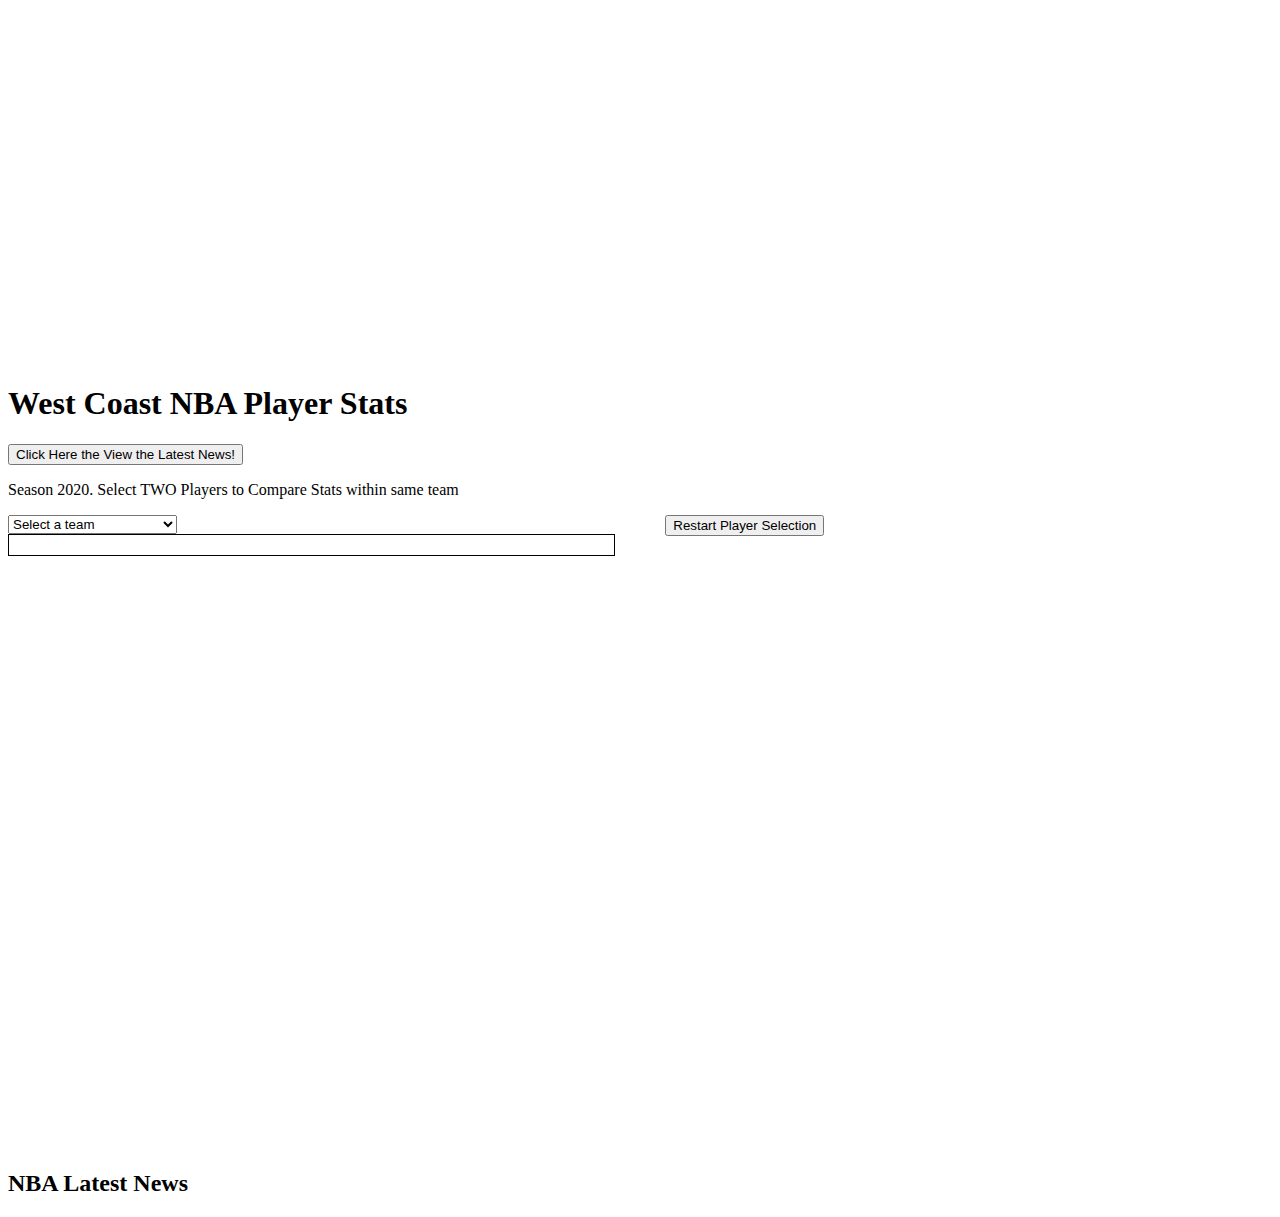
==== index.html @ 13cbc2f0 "Spotify playlist index.html" ====
<!DOCTYPE html>
<html>
 <!-- this enitre iframe is what was added to implement the nba 2k playlist. -->
 <iframe style="border-radius:12px" 
 	src="https://open.spotify.com/embed/playlist/1SslbcItuTe4M2J7s24QPh?utm_source=generator" 
 	width="100%" height="352" frameBorder="0" allowfullscreen="" allow="autoplay; clipboard-write; encrypted-media; fullscreen; picture-in-picture" loading="lazy">
</iframe>
<head>
	<title>Sports Stats</title>
  <link rel="stylesheet" href="style.css">
</head>

<body>
	<h1>West Coast NBA Player Stats</h1>

  <button id="scroll-button"> Click Here the View the Latest News! </button> 
  <p>Season 2020. Select TWO Players to Compare Stats within same team</p>

  <div class="table-container">
    <div class="column">
      <select id="team-dropdown">
        <option value = "">Select a team</option>
        <option value = "Mavericks">Dallas Mavericks</option>
        <option value = "Nuggets">Denver Nuggets</option>
        <option value = "Warriors">Golden State Warriors</option>
        <option value = "Rockets">Houston Rockets</option>
        <option value = "Clippers">LA Clippers</option>
        <option value = "Lakers">Los Angeles Lakers</option>
        <option value = "Grizzlies">Memphis Grizzlies</option>
        <option value = "Timberwolves">Minnesota Timberwolves</option>
        <option value = "Pelicans">New Orleans Pelicans</option>
        <option value = "Thunder">Oklahoma City Thunder</option>
        <option value = "Suns">Phoenix Suns</option>
        <option value = "Trail Blazers">Portland Trail Blazers</option>
        <option value = "Kings">Sacramento Kings</option>
        <option value = "Spurs">San Antonio Spurs</option>
        <option value = "Jazz">Utah Jazz</option>
      </select>
      <div id="players"></div>   
    </div>

    <div class="column">
      <div id="player-info"></div>
      <button id="restart-btn"> Restart Player Selection </button>
    </div>
  </div>

  <h2>
    <br><br><br><br><br><br><br><br><br><br><br><br><br><br><br><br>
    <br><br><br><br><br><br>
    NBA Latest News
  </h2>
  <div id= "articles"></div>
  <script src = "nba2020.js" ></script> 
</body>

</html>
---- style.css ----
table {
    border-collapse: collapse;
	    width: 100%;
}

th, td {
	padding: 8px;
	text-align: left;
	border-bottom: 1px solid #ddd;
}

th {
	background-color: #4CAF50;
	color: white;
}

tr.selected {
	background-color: #ccc;
	font-weight: bold;
}

.table-container {
	display: flex;
	justify-content: space-between;
	width: 100%;
  }
  
  .column {
	width: 48%;
  }
  
  #teams, #players {
	border: 1px solid black;
	padding: 10px;
  }


.article {
	margin-bottom: 24px;
	padding-bottom: 24px;
	border-bottom: 1px solid #ccc;
  }
  .article:last-child {
	margin-bottom: 0;
	padding-bottom: 0;
	border-bottom: none;
  }
  .article img {
	max-width: 100%;
	height: auto;
  }
  .article h2 {
	margin-top: 0;
  }
  .article p {
	margin-bottom: 0;
  }
  .article .link {
	display: block;
	margin-top: 16px;
  }

  .left-vis{
    flex: 50%;
    padding: 10px;
    text-align: center;
}
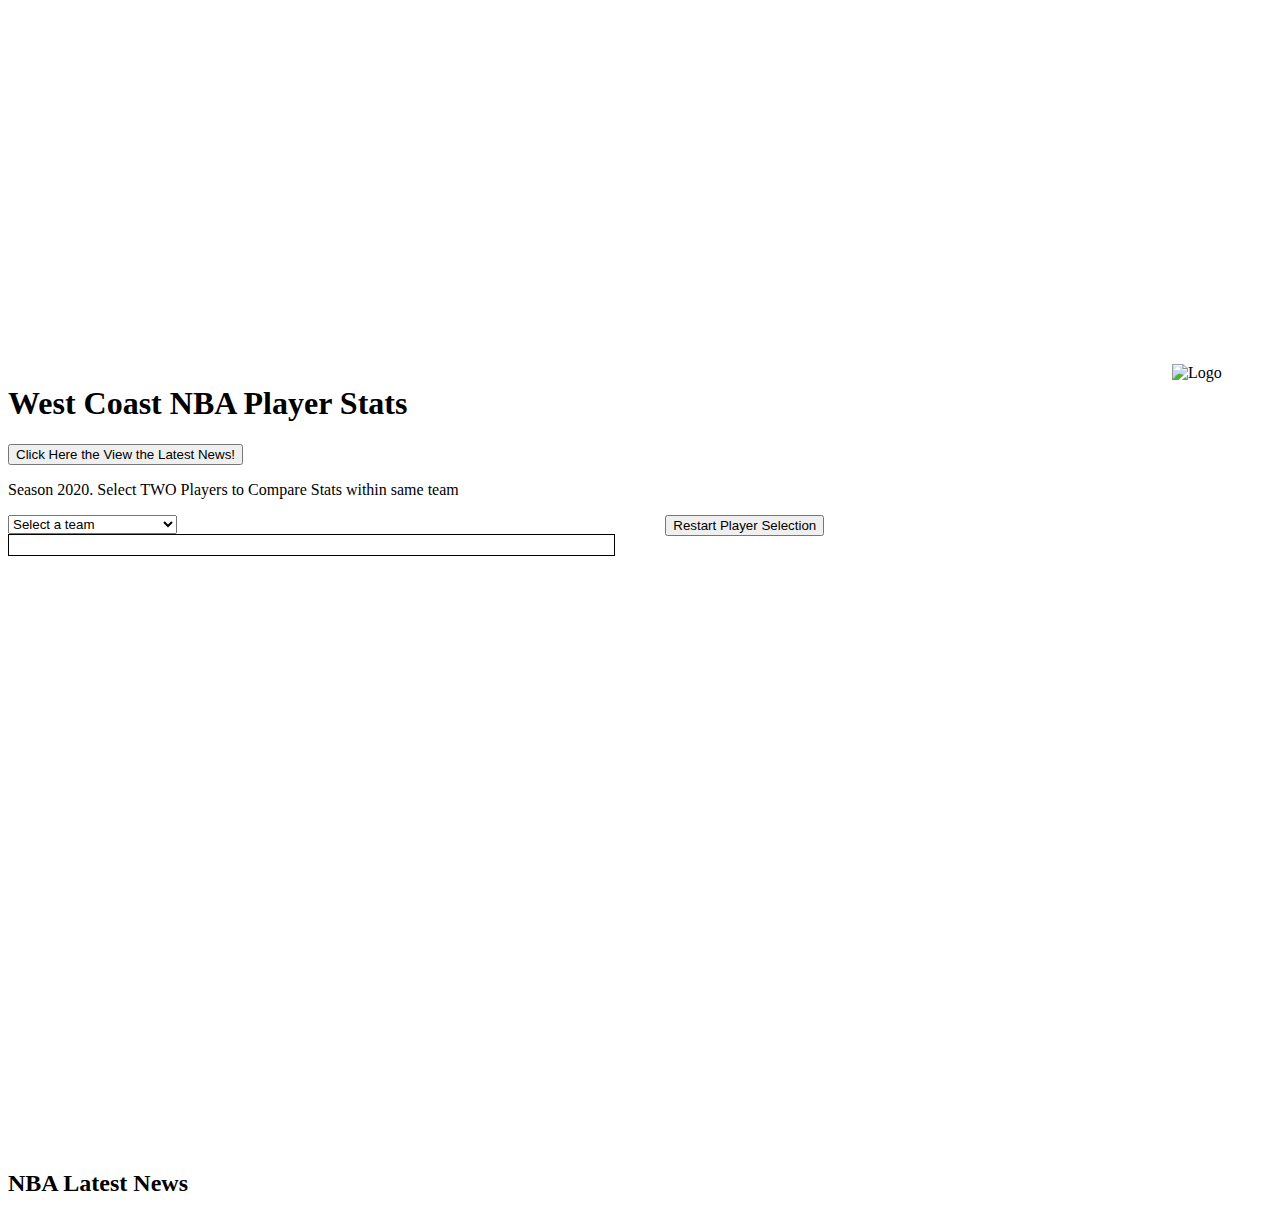
==== commit 07e54503: "Adding logo scroll to main branch page" ====
--- a/index.html
+++ b/index.html
@@ -11,6 +11,25 @@
 </head>
 
 <body>
+	<style>
+    		img {
+    		  float: right;
+    		}
+  	</style>
+  	<img alt = "Logo" width = 100 length = 100 src='https://api.kickfire.com/logo?website=spurs.com' id = "image" />
+	<script type="text/javascript">
+    		let image = document.getElementById('image');
+    		let images = ["https://api.kickfire.com/logo?website=spurs.com", "https://api.kickfire.com/logo?website=pistons.com", "https://api.kickfire.com/logo?website=76ers.com", "https://api.kickfire.com/logo?website=utahjazz.com", "https://api.kickfire.com/logo?website=celtics.com", "https://api.kickfire.com/logo?website=brooklynnets.com", "https://api.kickfire.com/logo?website=knicks.com", "https://api.kickfire.com/logo?website=raptors.com", "https://api.kickfire.com/logo?website=bulls.com", "https://api.kickfire.com/logo?website=cavs.com", "https://api.kickfire.com/logo?website=pacers.com", "https://api.kickfire.com/logo?website=bucks.com", "https://api.kickfire.com/logo?website=hawks.com", "https://api.kickfire.com/logo?website=heat.com", "https://api.kickfire.com/logo?website=orlandomagic.com", "https://api.kickfire.com/logo?website=washingtonwizards.com", "https://api.kickfire.com/logo?website=nuggets.com", "https://api.kickfire.com/logo?website=okcthunder.com", "https://api.kickfire.com/logo?website=warriors.com", "https://api.kickfire.com/logo?website=clippers.com", "https://api.kickfire.com/logo?website=lakers.com", "https://api.kickfire.com/logo?website=kings.com", "https://api.kickfire.com/logo?website=suns.com", "https://api.kickfire.com/logo?website=mavs.com", "https://api.kickfire.com/logo?website=rockets.com", "https://api.kickfire.com/logo?website=grizzlies.com", "https://api.kickfire.com/logo?website=pelicans.com"];
+    		let index = 1;
+    		setInterval(
+    		  function(){
+    		  image.src = images[index];
+    		  index++;
+    		  if(index == images.length-1){
+    		    index = 0;
+    		  }
+    		}, 2000);
+	</script>
 	<h1>West Coast NBA Player Stats</h1>
 
   <button id="scroll-button"> Click Here the View the Latest News! </button> 
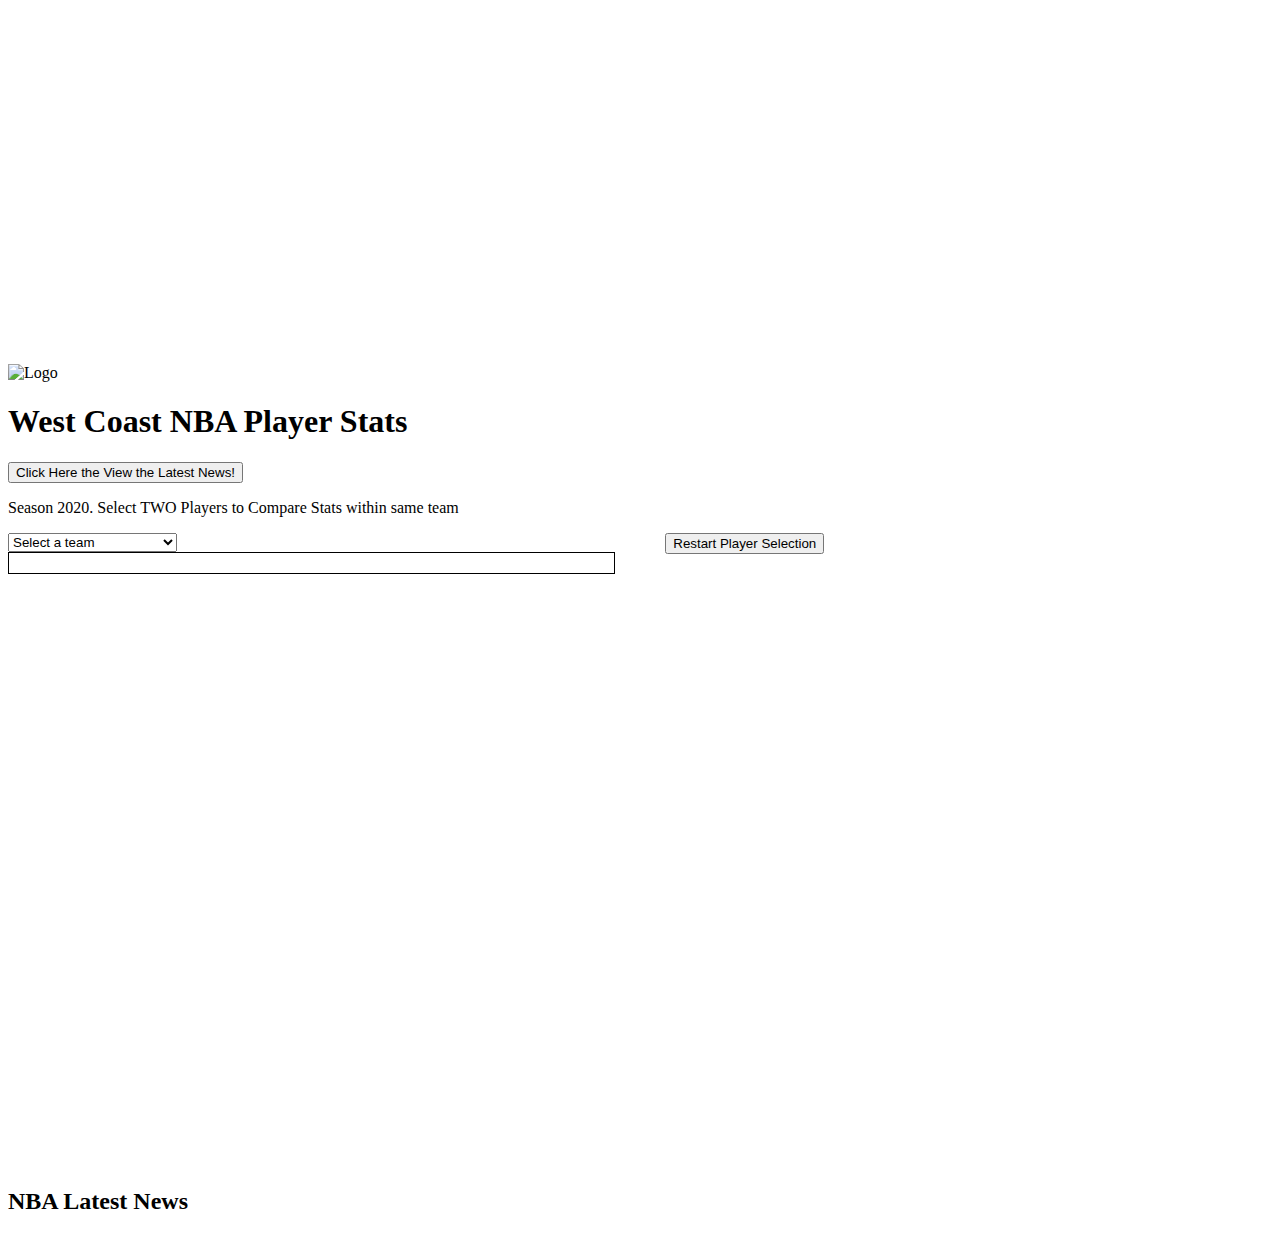
==== commit 3a2d3c81: "Fix image formatting" ====
--- a/index.html
+++ b/index.html
@@ -11,12 +11,7 @@
 </head>
 
 <body>
-	<style>
-    		img {
-    		  float: right;
-    		}
-  	</style>
-  	<img alt = "Logo" width = 100 length = 100 src='https://api.kickfire.com/logo?website=spurs.com' id = "image" />
+  	<img float: right alt = "Logo" width = 100 length = 100 src='https://api.kickfire.com/logo?website=spurs.com' id = "image" />
 	<script type="text/javascript">
     		let image = document.getElementById('image');
     		let images = ["https://api.kickfire.com/logo?website=spurs.com", "https://api.kickfire.com/logo?website=pistons.com", "https://api.kickfire.com/logo?website=76ers.com", "https://api.kickfire.com/logo?website=utahjazz.com", "https://api.kickfire.com/logo?website=celtics.com", "https://api.kickfire.com/logo?website=brooklynnets.com", "https://api.kickfire.com/logo?website=knicks.com", "https://api.kickfire.com/logo?website=raptors.com", "https://api.kickfire.com/logo?website=bulls.com", "https://api.kickfire.com/logo?website=cavs.com", "https://api.kickfire.com/logo?website=pacers.com", "https://api.kickfire.com/logo?website=bucks.com", "https://api.kickfire.com/logo?website=hawks.com", "https://api.kickfire.com/logo?website=heat.com", "https://api.kickfire.com/logo?website=orlandomagic.com", "https://api.kickfire.com/logo?website=washingtonwizards.com", "https://api.kickfire.com/logo?website=nuggets.com", "https://api.kickfire.com/logo?website=okcthunder.com", "https://api.kickfire.com/logo?website=warriors.com", "https://api.kickfire.com/logo?website=clippers.com", "https://api.kickfire.com/logo?website=lakers.com", "https://api.kickfire.com/logo?website=kings.com", "https://api.kickfire.com/logo?website=suns.com", "https://api.kickfire.com/logo?website=mavs.com", "https://api.kickfire.com/logo?website=rockets.com", "https://api.kickfire.com/logo?website=grizzlies.com", "https://api.kickfire.com/logo?website=pelicans.com"];
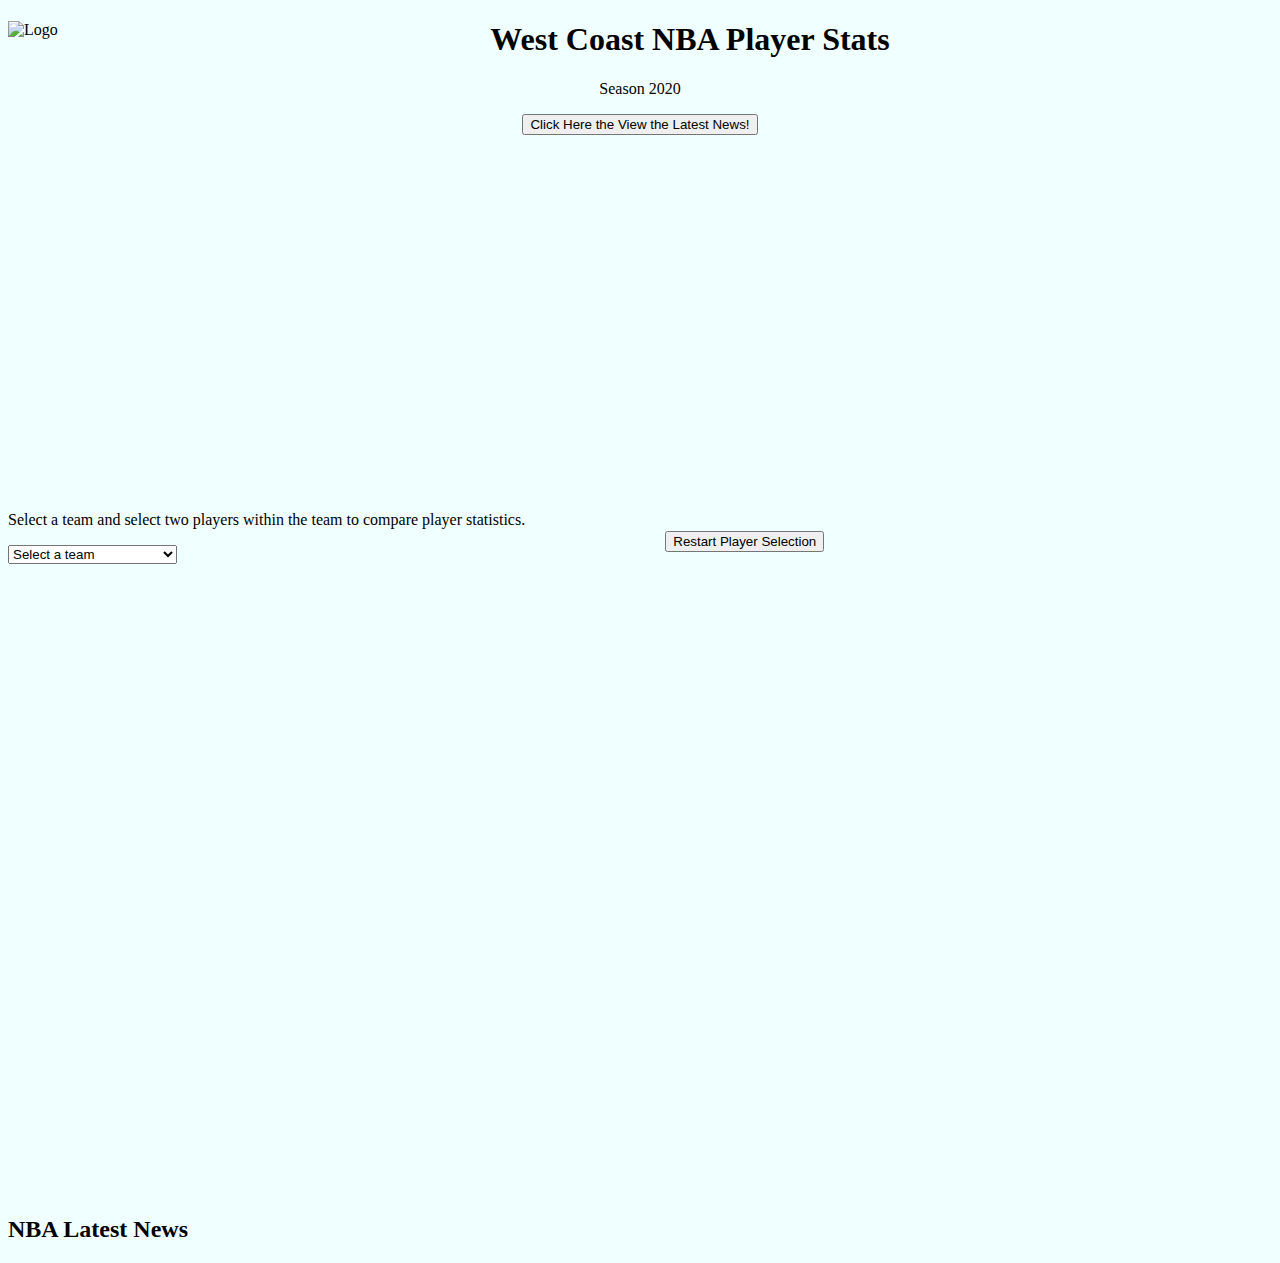
==== commit 12e185d5: "Add files via upload" ====
--- a/index.html
+++ b/index.html
@@ -1,37 +1,43 @@
 <!DOCTYPE html>
 <html>
- <!-- this enitre iframe is what was added to implement the nba 2k playlist. -->
- <iframe style="border-radius:12px" 
- 	src="https://open.spotify.com/embed/playlist/1SslbcItuTe4M2J7s24QPh?utm_source=generator" 
- 	width="100%" height="352" frameBorder="0" allowfullscreen="" allow="autoplay; clipboard-write; encrypted-media; fullscreen; picture-in-picture" loading="lazy">
-</iframe>
 <head>
 	<title>Sports Stats</title>
+  <style>
+    
+    body {
+    background-color: azure;
+    }
+</style>
+<img style = "float:left" alt = "Logo" width = 100 length = 100 src='https://api.kickfire.com/logo?website=spurs.com' id = "image" />
+<script type="text/javascript">
+    let image = document.getElementById('image');
+    let images = ["https://api.kickfire.com/logo?website=spurs.com", "https://api.kickfire.com/logo?website=pistons.com", "https://api.kickfire.com/logo?website=76ers.com", "https://api.kickfire.com/logo?website=utahjazz.com", "https://api.kickfire.com/logo?website=celtics.com", "https://api.kickfire.com/logo?website=brooklynnets.com", "https://api.kickfire.com/logo?website=knicks.com", "https://api.kickfire.com/logo?website=raptors.com", "https://api.kickfire.com/logo?website=bulls.com", "https://api.kickfire.com/logo?website=cavs.com", "https://api.kickfire.com/logo?website=pacers.com", "https://api.kickfire.com/logo?website=bucks.com", "https://api.kickfire.com/logo?website=hawks.com", "https://api.kickfire.com/logo?website=heat.com", "https://api.kickfire.com/logo?website=orlandomagic.com", "https://api.kickfire.com/logo?website=washingtonwizards.com", "https://api.kickfire.com/logo?website=nuggets.com", "https://api.kickfire.com/logo?website=okcthunder.com", "https://api.kickfire.com/logo?website=warriors.com", "https://api.kickfire.com/logo?website=clippers.com", "https://api.kickfire.com/logo?website=lakers.com", "https://api.kickfire.com/logo?website=kings.com", "https://api.kickfire.com/logo?website=suns.com", "https://api.kickfire.com/logo?website=mavs.com", "https://api.kickfire.com/logo?website=rockets.com", "https://api.kickfire.com/logo?website=grizzlies.com", "https://api.kickfire.com/logo?website=pelicans.com"];
+    let index = 1;
+    setInterval(
+      function(){
+      image.src = images[index];
+      index++;
+      if(index == images.length-1){
+        index = 0;
+      }
+    }, 2000);
+</script>
+  <h1 style="text-align:center">West Coast NBA Player Stats</h1>
+  <p style="text-align:center">Season 2020</p>
+  <div class="container">
+    <button id="scroll-button" > Click Here the View the Latest News! </button> 
+  </div>
   <link rel="stylesheet" href="style.css">
 </head>
-
+<iframe style="border-radius:12px" 
+src="https://open.spotify.com/embed/playlist/1SslbcItuTe4M2J7s24QPh?utm_source=generator" 
+width="100%" height="352" frameBorder="0" allowfullscreen="" allow="autoplay; clipboard-write; encrypted-media; fullscreen; picture-in-picture" loading="lazy">
+</iframe>
 <body>
-  	<img float: right alt = "Logo" width = 100 length = 100 src='https://api.kickfire.com/logo?website=spurs.com' id = "image" />
-	<script type="text/javascript">
-    		let image = document.getElementById('image');
-    		let images = ["https://api.kickfire.com/logo?website=spurs.com", "https://api.kickfire.com/logo?website=pistons.com", "https://api.kickfire.com/logo?website=76ers.com", "https://api.kickfire.com/logo?website=utahjazz.com", "https://api.kickfire.com/logo?website=celtics.com", "https://api.kickfire.com/logo?website=brooklynnets.com", "https://api.kickfire.com/logo?website=knicks.com", "https://api.kickfire.com/logo?website=raptors.com", "https://api.kickfire.com/logo?website=bulls.com", "https://api.kickfire.com/logo?website=cavs.com", "https://api.kickfire.com/logo?website=pacers.com", "https://api.kickfire.com/logo?website=bucks.com", "https://api.kickfire.com/logo?website=hawks.com", "https://api.kickfire.com/logo?website=heat.com", "https://api.kickfire.com/logo?website=orlandomagic.com", "https://api.kickfire.com/logo?website=washingtonwizards.com", "https://api.kickfire.com/logo?website=nuggets.com", "https://api.kickfire.com/logo?website=okcthunder.com", "https://api.kickfire.com/logo?website=warriors.com", "https://api.kickfire.com/logo?website=clippers.com", "https://api.kickfire.com/logo?website=lakers.com", "https://api.kickfire.com/logo?website=kings.com", "https://api.kickfire.com/logo?website=suns.com", "https://api.kickfire.com/logo?website=mavs.com", "https://api.kickfire.com/logo?website=rockets.com", "https://api.kickfire.com/logo?website=grizzlies.com", "https://api.kickfire.com/logo?website=pelicans.com"];
-    		let index = 1;
-    		setInterval(
-    		  function(){
-    		  image.src = images[index];
-    		  index++;
-    		  if(index == images.length-1){
-    		    index = 0;
-    		  }
-    		}, 2000);
-	</script>
-	<h1>West Coast NBA Player Stats</h1>
-
-  <button id="scroll-button"> Click Here the View the Latest News! </button> 
-  <p>Season 2020. Select TWO Players to Compare Stats within same team</p>
 
   <div class="table-container">
     <div class="column">
+      <p>Select a team and select two players within the team to compare player statistics.</p>
       <select id="team-dropdown">
         <option value = "">Select a team</option>
         <option value = "Mavericks">Dallas Mavericks</option>
@@ -50,11 +56,14 @@
         <option value = "Spurs">San Antonio Spurs</option>
         <option value = "Jazz">Utah Jazz</option>
       </select>
+      <br><br>
       <div id="players"></div>   
     </div>
 
     <div class="column">
+      <br>
       <div id="player-info"></div>
+      <br>
       <button id="restart-btn"> Restart Player Selection </button>
     </div>
   </div>
--- a/style.css
+++ b/style.css
@@ -10,7 +10,7 @@
 }
 
 th {
-	background-color: #4CAF50;
+	background-color: Blue;
 	color: white;
 }
 
@@ -30,7 +30,6 @@
   }
   
   #teams, #players {
-	border: 1px solid black;
 	padding: 10px;
   }
 
@@ -65,3 +64,9 @@
     padding: 10px;
     text-align: center;
 }
+
+.container {
+    /* border: 1px solid black; */
+    height: 25px;
+    text-align: center;
+}
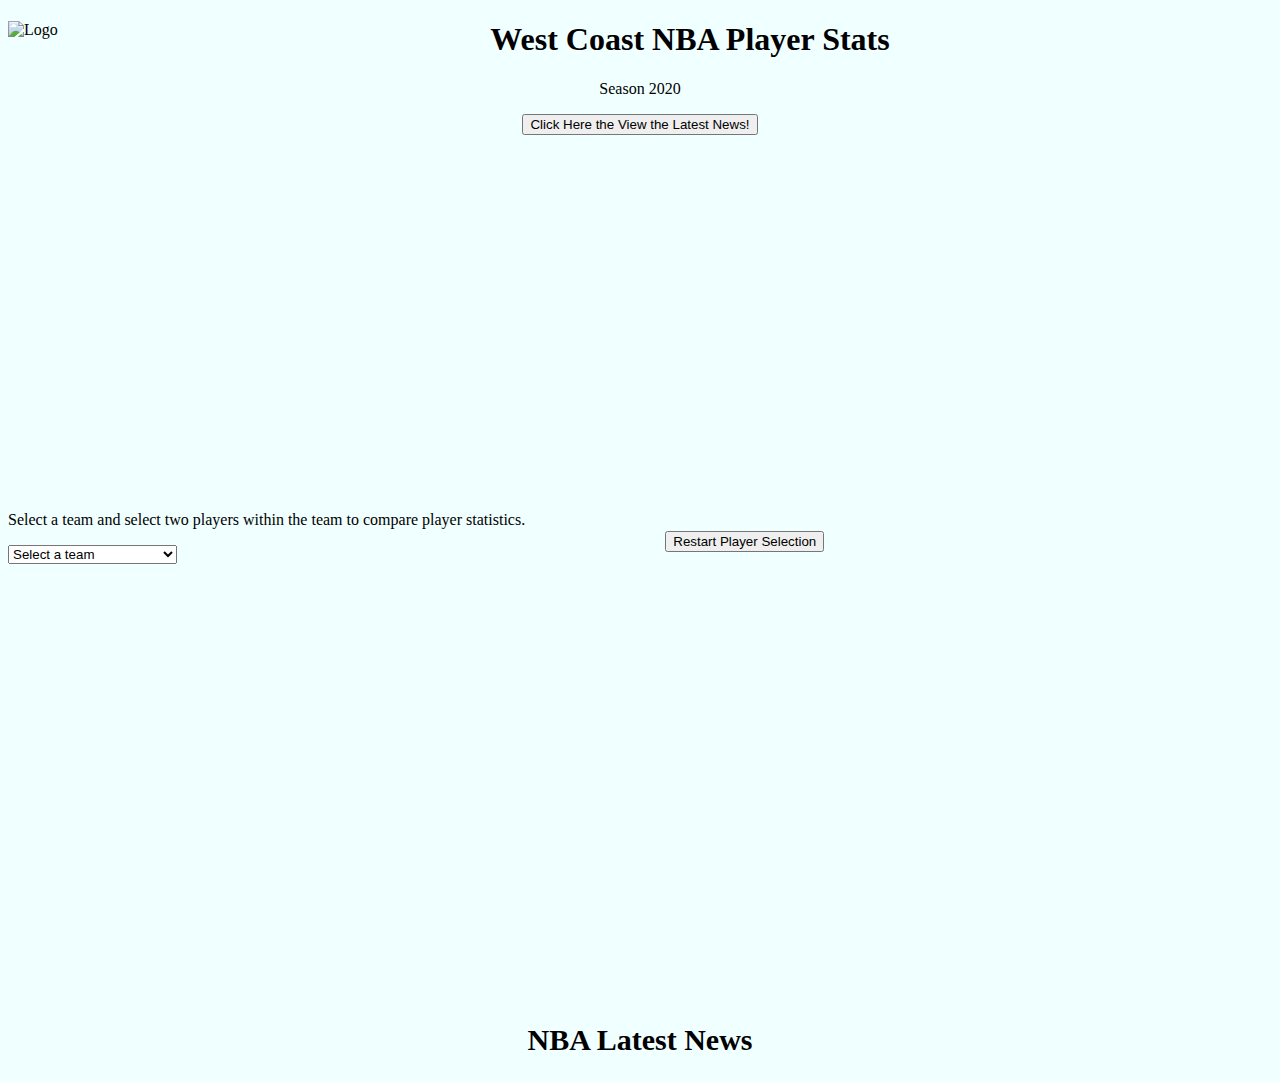
==== commit e23d18bf: "Update index.html" ====
--- a/index.html
+++ b/index.html
@@ -67,10 +67,9 @@
       <button id="restart-btn"> Restart Player Selection </button>
     </div>
   </div>
-
-  <h2>
     <br><br><br><br><br><br><br><br><br><br><br><br><br><br><br><br>
     <br><br><br><br><br><br>
+<h2 style="font-size:30px; text-align:center;" >
     NBA Latest News
   </h2>
   <div id= "articles"></div>
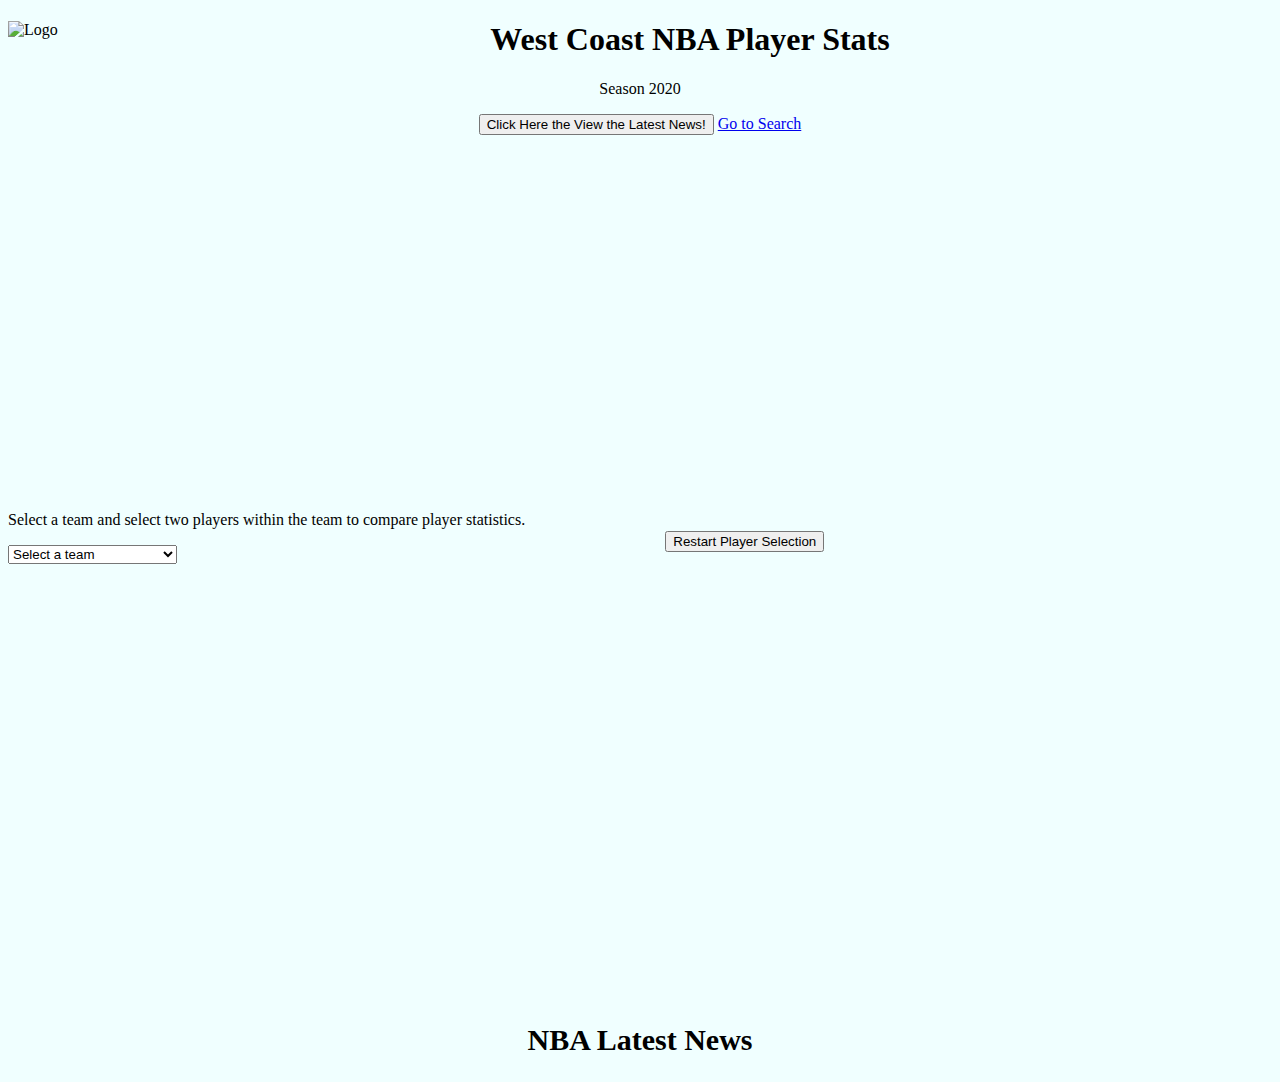
==== commit 4c2fea06: "Add files via upload" ====
--- a/index.html
+++ b/index.html
@@ -25,7 +25,7 @@
   <h1 style="text-align:center">West Coast NBA Player Stats</h1>
   <p style="text-align:center">Season 2020</p>
   <div class="container">
-    <button id="scroll-button" > Click Here the View the Latest News! </button> 
+    <button id="scroll-button" > Click Here the View the Latest News! </button> <a href="./searchIndex.html" id="navbar__logo">Go to Search</a>
   </div>
   <link rel="stylesheet" href="style.css">
 </head>
